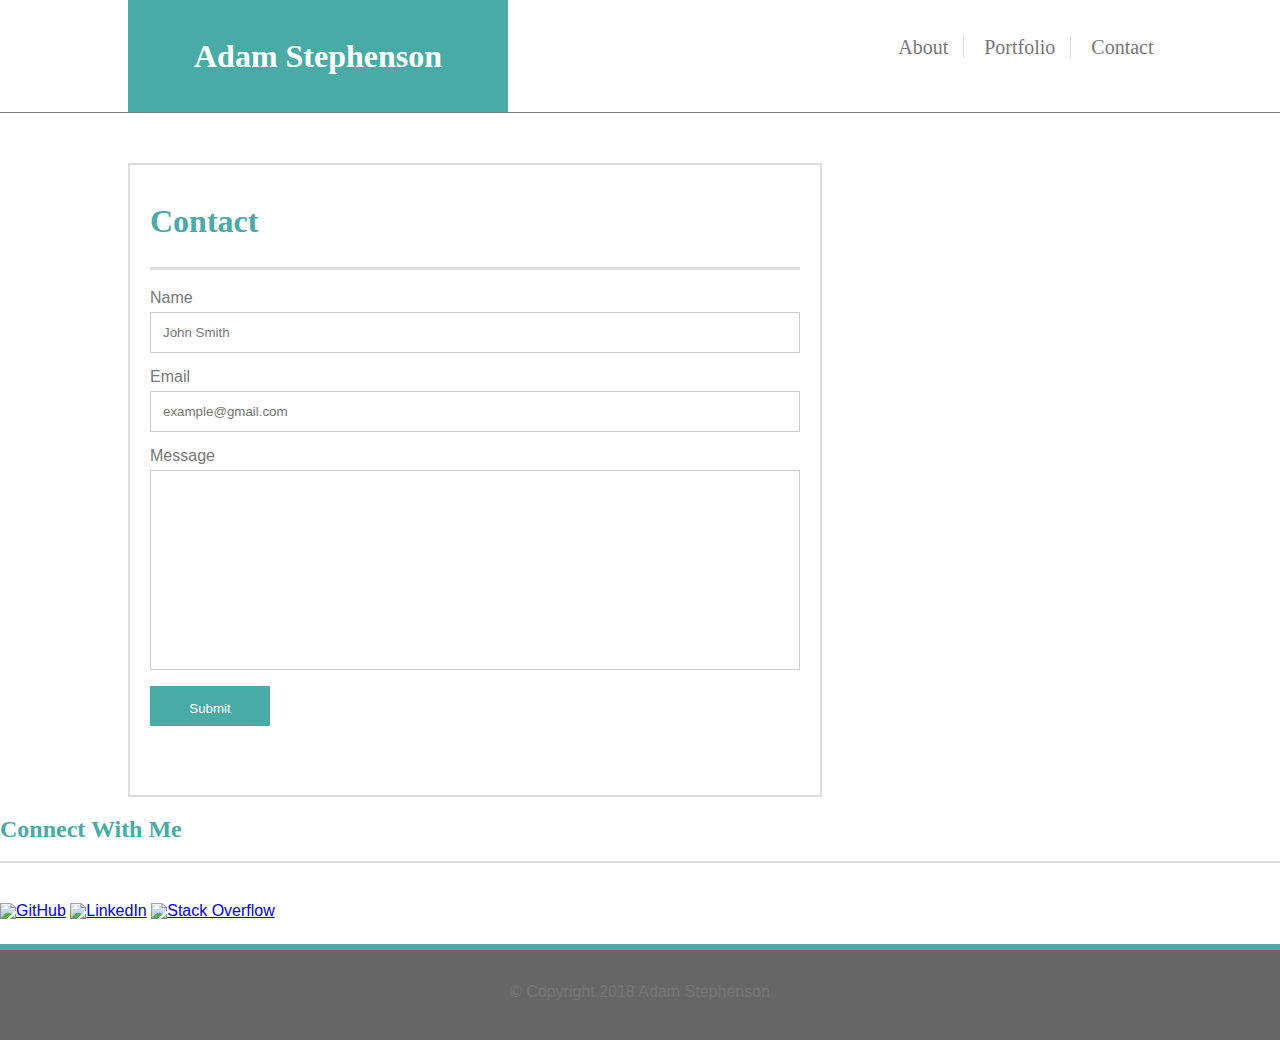
==== contact.html @ 01917b5a "initial commit with media tags added" ====
<!DOCTYPE html>
<html lang="en">
<head>
    <meta charset="UTF-8">
    <meta name="viewport" content="width=device-width, initial-scale=1.0">
    <meta http-equiv="X-UA-Compatible" content="ie=edge">
    <title>Adam's Portfolio</title>
    <link rel="stylesheet" href="./assets/css/reset.css">
    <link rel="stylesheet" href="./assets/css/style.css">
</head>

<body>

    <header>
        <h1>Adam Stephenson</h1>
            <nav class="pagelinks">
                <ul>
                    <li><a class="links" href="index.html" style="border-right: solid #dddddd 1px; padding-left: 15px;">About</a></li>
                    <li><a class="links" href="portfolio.html" style="border-right: solid #dddddd 1px; padding-left: 15px;">Portfolio</a></li>
                    <li><a class="links" href="#">Contact</a></li>
                </ul>
            </nav>  
    </header>
    
<main class="container">

    <div id="contentarea3">
        <h4>Contact</h4>
            <form>
                <label>
                    Name
                    <input type="text" class="smallforms" placeholder="John Smith">
                </label>
                    Email
                    <input type="text" class="smallforms" placeholder="example@gmail.com">
                <label>
                    Message
                    <input type="text" id="largeform">
                </label>
                <label>
                    <input type="submit">
                </label>
            </form>
    </div>

    <div id="sidebar3">
        <h2>Connect With Me</h2>
            <ul>
                <li><a href="https://github.com/minnesnowman"><img alt="GitHub" id="socialmedia1" src="./assets/images/github.png"></a></li>
                <li><a href="https://www.linkedin.com/in/adam-stephenson-ba0aa617/"><img alt="LinkedIn" id="socialmedia2" src="./assets/images/linkedin.png"></a></li>
                <li><a href="https://stackoverflow.com/users/9161682/adam-stephenson"><img alt="Stack Overflow" id="socialmedia3" src="./assets/images/stackoverflow.png"></a></li>
            </ul>
    </div>
</main>

    <footer>
        <p>&copy; Copyright 2018 Adam Stephenson</p>
    </footer>

</body>
</html>
---- assets/css/style.css ----
/*Body*/

body {
    margin:0;
    padding:0;
    font-family: 'Arial', 'Helvetica Neue', Helvetica, sans-serif;
    color: #777777;
    background-image: url(../images/dust_scratches.png);
 }

 /*Headers*/

header {
    font-family: 'Georgia', Times, Times New Roman, serif;
    background-color: #ffffff;
    width: 100%;
    border-color: #cccccc;
}

h1 {
    background-color: #4aaaa5;
    text-align: center;
    font-weight: bold;
    color: white;
    width: 300px;
    font-size: xx-large;
    margin-left: 10%;
    padding-top: 40px;
    padding-bottom: 40px;
    padding-left: 40px;
    padding-right: 40px;

}

h2 {
    border-bottom: solid #dddddd 2px;
    font-size: x-large;
}

h2, h3, h4, h5 {
    color: #4aaaa5;
    font-family: 'Georgia', Times, Times New Roman, serif;
    padding-bottom: 20px;
    padding-top: 20px;
    font-weight: bold;
}

h3, h4, h5 {
    font-size: xx-large;
    border-bottom-style: solid;
    border-bottom-color: #dddddd;
    border-bottom-width: 3px;
    padding-bottom: 30px;
    padding-top: 40px;
}

.pagelinks {
    margin-top: -75px;
    margin-right: 250px;
    padding-bottom: 50px;
    font-size: 20px;
    float: left;
    position: relative;
    left: 69%;
}

.links {
    text-decoration: none;
    color: #777777;
    padding-right: 15px;
    padding-left: 15px;
}

/*Containers*/

.container {
    border-top-style: solid;
    border-top-width: 1.5px;
    border-color: #777777;
    margin: 0 auto;
    padding: 0;
    width: 100%;
}

#sidebar {
    width: 270px;
    height: 200px;
    text-align: center;
    border-style: solid;
    border-width: 1px;
    border-color: #dddddd;
    background: white;
    float: left;
    margin-right: 10%;
    padding: 40px;
    position: relative;
    left: 66%;
    top: -625px;
}

#sidebar2 {
    width: 270px;
    height: 200px;
    text-align: center;
    border-style: solid;
    border-width: 1px;
    border-color: #dddddd;
    background: white;
    float: left;
    margin-right: 10%;
    padding: 40px;
    position: relative;
    left: 66%;
    top: -885px;
}


#contentarea1 {
    border-style: solid;
    border-color: #dddddd;
    border-width: 2px;
    width: 650px;
    height: 600px;
    background-color: white;
    margin-left: 10%;
    margin-top: 50px;
    margin-bottom: 0 auto;
    padding-bottom: 20px;
    padding-left: 30px;
    padding-right: 30px;

}

#contentarea2 {
    border-style: solid;
    border-color: #dddddd;
    border-width: 2px;
    width: 650px;
    height: 860px;
    background-color: white;
    margin-left: 10%;
    margin-top: 50px;
    margin-bottom: 0 auto;;
    padding-bottom: 20px;
    padding-left: 30px;
    padding-right: 30px;

}

#contentarea3 {
    border-style: solid;
    border-color: #dddddd;
    border-width: 2px;
    width: 650px;
    height: 610px;
    background-color: white;
    margin-left: 10%;
    margin-top: 50px;
    margin-bottom: 0 auto;
    padding-bottom: 20px;
    padding-left: 20px;
    padding-right: 20px;

}

/*Images*/

#socialmedia1, #socialmedia2, #socialmedia3 {
    height: 80px;
    width: 80px;
    padding-bottom: 20%;
    padding-top: 40px;
    padding-left: 0;
}

#socialmedia1:hover, #socialmedia2:hover, #socialmedia3:hover {
    width: 85px;
    height: 85px;
} 

#mypicture {
    height: 150px;
    width: 200px;
    padding-top: 30px;
    padding-right: 20px;
    padding-bottom: 10px;
    float: left;

}

/*Portfolio Page*/


#hangman, #trivia, #rockpaperscissors, #rpggame, #rutgers {
    margin-top: 40px;
    height: 210px;
    width: 270px;
    float: left;
}

#trivia, #rutgers {
    margin-left: 100px;
}
#hangman {
    background-image: url(../images/hangman.jpg);
}

#trivia {
    background-image: url(../images/triviagame.jpg);
}

#rockpaperscissors {
    background-image: url(../images/rockpaperscissors.jpg);
}

#rpggame {
    background-image: url(../images/rpggame.jpg);
}

#rutgers {
    background-image: url(../images/rutgersinfowidget.jpg);
}



.portfoliotext {
    width: 80%;
    background-color: #4aaaa5;
    color: white;
    margin-top: 52%;
    padding-top: 5%;
    padding-bottom: 5%;
    padding-right: 10%;
    padding-left: 10%;
    text-align: center;

}


/*Form*/

form {
    height: 500px;
    padding-top: 20px;
}

.smallforms {
    width: 100%;
    padding: 12px; 
    border: 1px solid #ccc; 
    box-sizing: border-box; 
    margin-top: 6px; 
    margin-bottom: 16px; 
    resize: vertical;
    
}

#largeform {
    width: 100%;
    padding: 12px; 
    border: 1px solid #ccc; 
    box-sizing: border-box; 
    margin-top: 6px; 
    margin-bottom: 16px; 
    resize: vertical;
    height: 40%;
}

input[type=submit] {
    background-color: #4aaaa5;
    color: white;
    padding: 15px 30px;
    border: none;
    cursor: pointer;
    resize: vertical;
    border-style: hidden;
    width: 120px;
    height: 40px;
}

input[type=submit]:hover {
    background-color: cadetblue;
}


/*Footer*/

footer {
    text-align: center;
    bottom: 0;
    width: 100%;
    height: 60px;
    background-color: #666666;
    clear: both;
    border-top-color: #4aaaa5;
    border-top-style: solid;
    border-top-width: 6px;
    padding-top: 30px;

}


li {
    list-style-type: none;
    display: inline-block;
}

p {
    line-height: 1.5;

}

.aboutme {
    padding-top: 20px;
    font-size: 20px;
}

/*Media Queries*/

@media and screen (max-width: 980px) {
    

}





@media and screen (max-width: 768px) {


}




@media and screen (max-width: 640px) {


}
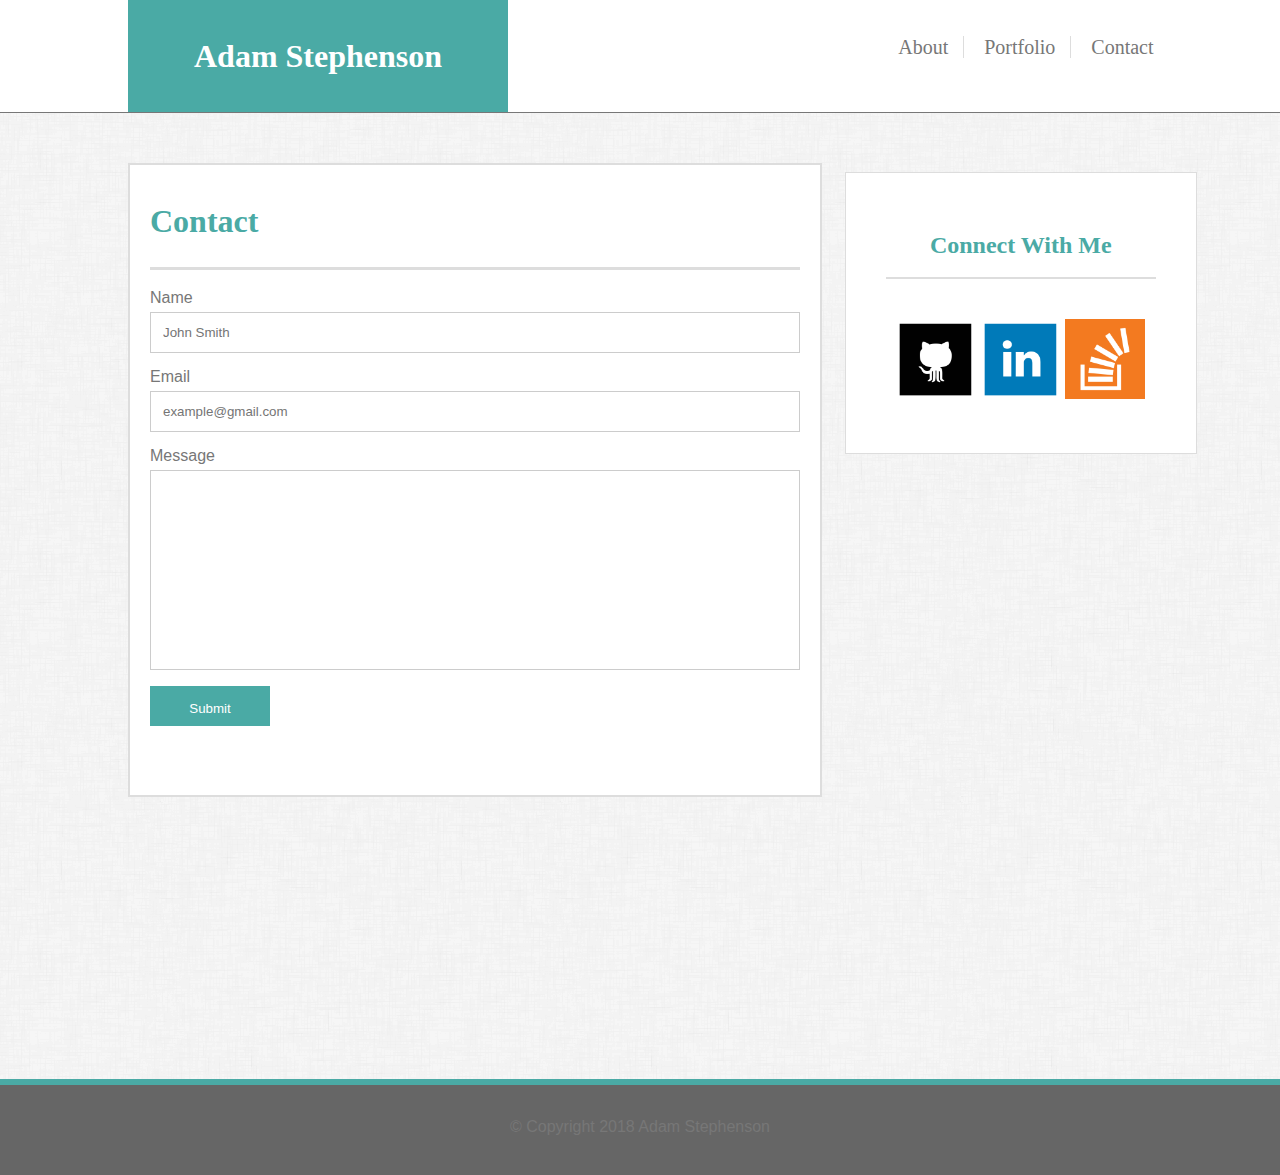
==== commit 2772a6bb: "cleaned up inconsistencies and added viewport tags" ====
--- a/contact.html
+++ b/contact.html
@@ -5,6 +5,7 @@
     <meta name="viewport" content="width=device-width, initial-scale=1.0">
     <meta http-equiv="X-UA-Compatible" content="ie=edge">
     <title>Adam's Portfolio</title>
+    <meta name="viewport" content="width=device-width">
     <link rel="stylesheet" href="./assets/css/reset.css">
     <link rel="stylesheet" href="./assets/css/style.css">
 </head>
@@ -43,7 +44,7 @@
             </form>
     </div>
 
-    <div id="sidebar3">
+    <div id="sidebar">
         <h2>Connect With Me</h2>
             <ul>
                 <li><a href="https://github.com/minnesnowman"><img alt="GitHub" id="socialmedia1" src="./assets/images/github.png"></a></li>
--- a/assets/css/style.css
+++ b/assets/css/style.css
@@ -114,6 +114,8 @@
     left: 66%;
     top: -885px;
 }
+
+
 
 
 #contentarea1 {
@@ -319,7 +321,7 @@
 /*Media Queries*/
 
 @media and screen (max-width: 980px) {
-    
+
 
 }
 
